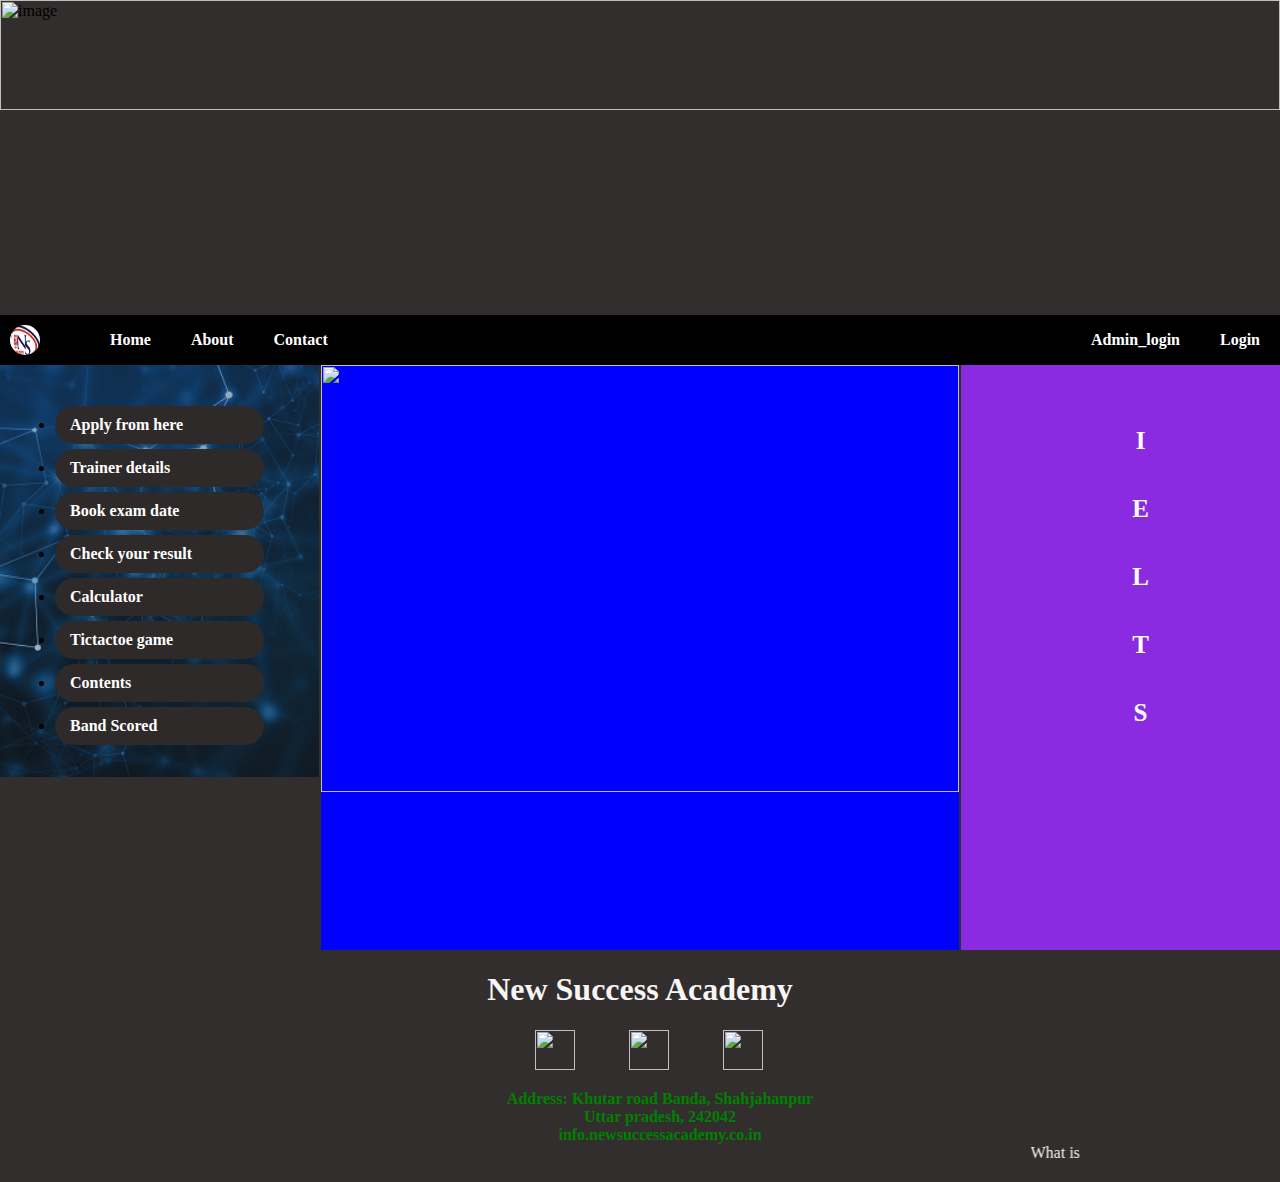
==== index.html @ c7f2c56c "Rename index.php to index.html" ====
<html lang="en">

<head>
	<meta charset="UTF-8">
	<meta http-equiv="X-UA-Compatible" content="IE=edge">
	<meta name="viewport" content="width=device-width, initial-scale=1.0">
	<title>Document</title>
	<link rel="stylesheet" type="text/css" href="./css/home.css">
	<!-- <script async custom-element="amp-ad" src="https://cdn.ampproject.org/v0/amp-ad-0.1.js"></script> -->
</head>

<body>
	<div class="top_image">
		<img src="https://englishtribuneimages.blob.core.windows.net/gallary-content/2022/8/2022_8$largeimg_112870773.jpg"
			alt="image">
	</div>
	<div class="navbar">
		<img class="logo" src="./images/logo.jpeg" alt="logo">
		<nav class="nav">
			<ul class="left">

				<li><a href="home.php">Home</a></li>
				<li><a href="about_us.php">About</a></li>
				<li><a href="contact_us.php">Contact</a></li>
			</ul>
			<ul class="right">
				<li><a href="adminlogin.php">Admin_login</a></li>
				<li><a href="login.php">Login</a></li>
			</ul>
		</nav>
	</div>

	<section class="main">
		<div class="main1" style="background-image: url('./images/side.png');">
			<ol>
				<li><a href="login.php">Apply from here</a> </li>
				<li><a href="#">Trainer details</a> </li>
				<li><a href="https://www.ieltsidpindia.com/registration/registration?_ga=2.125687491.819941685.1657249495-1093898280.1633663440">Book exam date</a> </li>
				<li><a href="https://ielts.idp.com/results/check-your-result">Check your result</a> </li>
				<li><a href="calculator.php">Calculator</a> </li>
				<li><a href="tictactoe.php">Tictactoe game</a> </li>
				<li><a href="#">Contents</a> </li>
				<li><a href="#">Band Scored</a> </li>
			</ol>
		</div>

		<div class="main2">
			<img class="mySlides" src="./images/l11.JPG">
			<img class="mySlides" src="./images/l3.JPG">
			<img class="mySlides" src="./images/l44.PNG">
		</div>
		<div class="main3">
			<!-- <script async
				src="https://pagead2.googlesyndication.com/pagead/js/adsbygoogle.js?client=ca-pub-7726273936925057"
				crossorigin="anonymous"></script>
			 add 
			<ins class="adsbygoogle" style="display:block" data-ad-client="ca-pub-7726273936925057"
				data-ad-slot="3983001755" data-ad-format="auto" data-full-width-responsive="true"></ins>
			<script>
				(adsbygoogle = window.adsbygoogle || []).push({});
			</script> -->
			<center>
				<ol>
					<li>I</li>
					<li>E</li>
					<li>L</li>
					<li>T</li>
					<li>S</li>
				</ol>
			</center>


			<!-- <amp-ad width="100vw" height="320"
     type="adsense"
     data-ad-client="ca-pub-7726273936925057"
     data-ad-slot="3983001755"
     data-auto-format="rspv"
     data-full-width="">
  <div overflow=""></div>
</amp-ad> -->
		</div>
	</section>
	<!-- <br> -->
	<footer>
		<center>
			<h1>New Success Academy</h1>
			<div class="social">
				<a href="https://api.whatsapp.com/send?phone=918737067071&text=Hello Sir"><img style="width:40px;height:40px;margin-left: 18px" src="./images/Whatsapp.PNG"></a>
				<a href="http://instagram.com/_u/arjun__jossan/"><img style="width:40px;height:40px;" src="./images/insta_logo.PNG"></a>
				<a href="http://www.facebook.com/profile.php?id=100026847771882"><img style="width:40px;height:40px;" src="./images/face_book.PNG"></a>
			</div>
			<div>
				<ul style="list-style-type:none">
					<li style="color:green;font-weight: bolder;">Address: Khutar road Banda, Shahjahanpur</li>
					<li style="color:green;font-weight: bolder;">Uttar pradesh, 242042</li>
					<li style="color:green;font-weight: bolder;">info.newsuccessacademy.co.in</li>
					<li style="margin: 0px 200px;"><marquee directions= "right" width="100%" style=" color: rgb(248, 248, 248);">What is IELTS? The International English Language Test (IELTS) is designed to help you work, study or migrate to a country where English is the native language. This includes countries such as Australia, Canada, New Zealand, the UK and USA.</marquee></li>
				  </ul>
			</div>
		</center>

	</footer>

	<script>
		var myIndex = 0;
		carousel();

		function carousel() {
			var i;
			var x = document.getElementsByClassName("mySlides");
			for (i = 0; i < x.length; i++) {
				x[i].style.display = "none";
			}
			myIndex++;
			if (myIndex > x.length) { myIndex = 1 }
			x[myIndex - 1].style.display = "block";
			setTimeout(carousel, 2000); // Change image every 2 seconds
		}
	</script>

</body>

</html>
---- css/home.css ----
body {
			margin: 0;
			background-color: rgb(51, 46, 46);
		}

		.navbar {
			display: flex;
			flex-direction: row;
			background-color: black;
			position: sticky;
			top: 0;
		}

		div nav {
			display: grid;
			grid-template-columns: 4.5fr 1fr;
		}

		nav ul li {
			list-style-type: none;
		}

		.logo {
			padding: 10px;
			width: 30px;
			height: 30px;
			border-radius: 25px;
		}

		nav ul li a {
			text-decoration: none;
			padding: 20px;
			color: white;
			font-weight: bolder;
		}

		nav ul {
			display: flex;
			flex-direction: row;
		}

		/* section main */
		.main {
			height: 65%;
			display: grid;
			grid-template-columns: 1fr 2fr 1fr;
			column-gap: 2px;
		}

		.main1 {
			/* background-color: rgb(242, 107, 107); */
			background-image: url("./images/side.png");
			background-repeat: no-repeat;
			background-size: 190%;
		}

		.main1 ol {
			list-style-type: disc;
			font-weight: bold;
			padding: 20px 50px;
		}

		.main1 ol li {
			background-color: rgb(46, 42, 42);
			padding: 10px 15px;
			margin: 5px;
			border-radius: 25px;
		}

		.main1 ol li a {
			color: white;
			text-decoration: none;
		}

		.main2 {
			background-color: blue;
		}

		.main2 img {
			height: 427px;
			width: 100%;
		}

		.main3 {
			 background-color: blueviolet; 
			/*background-image: url("side.PNG");*/
			background-repeat: no-repeat;
			background-size: 190%;
		}

		.main3 center ol {
			/* background-color: green; */
			list-style-type: none;
			padding-top: 8%;
		}

		.main3 center ol li {
			padding: 20px;
			font-weight: bolder;
			color: white;
			font-size: 25px;
		}

		.top_image img {
			width: 100%;
			height: 35%;
		}
		.social a{
			padding: 0px 25px;
		}
		footer{
			background-color:rgb(51, 46, 46);
		}
		footer h1{
			color: rgb(248, 246, 244);
		}
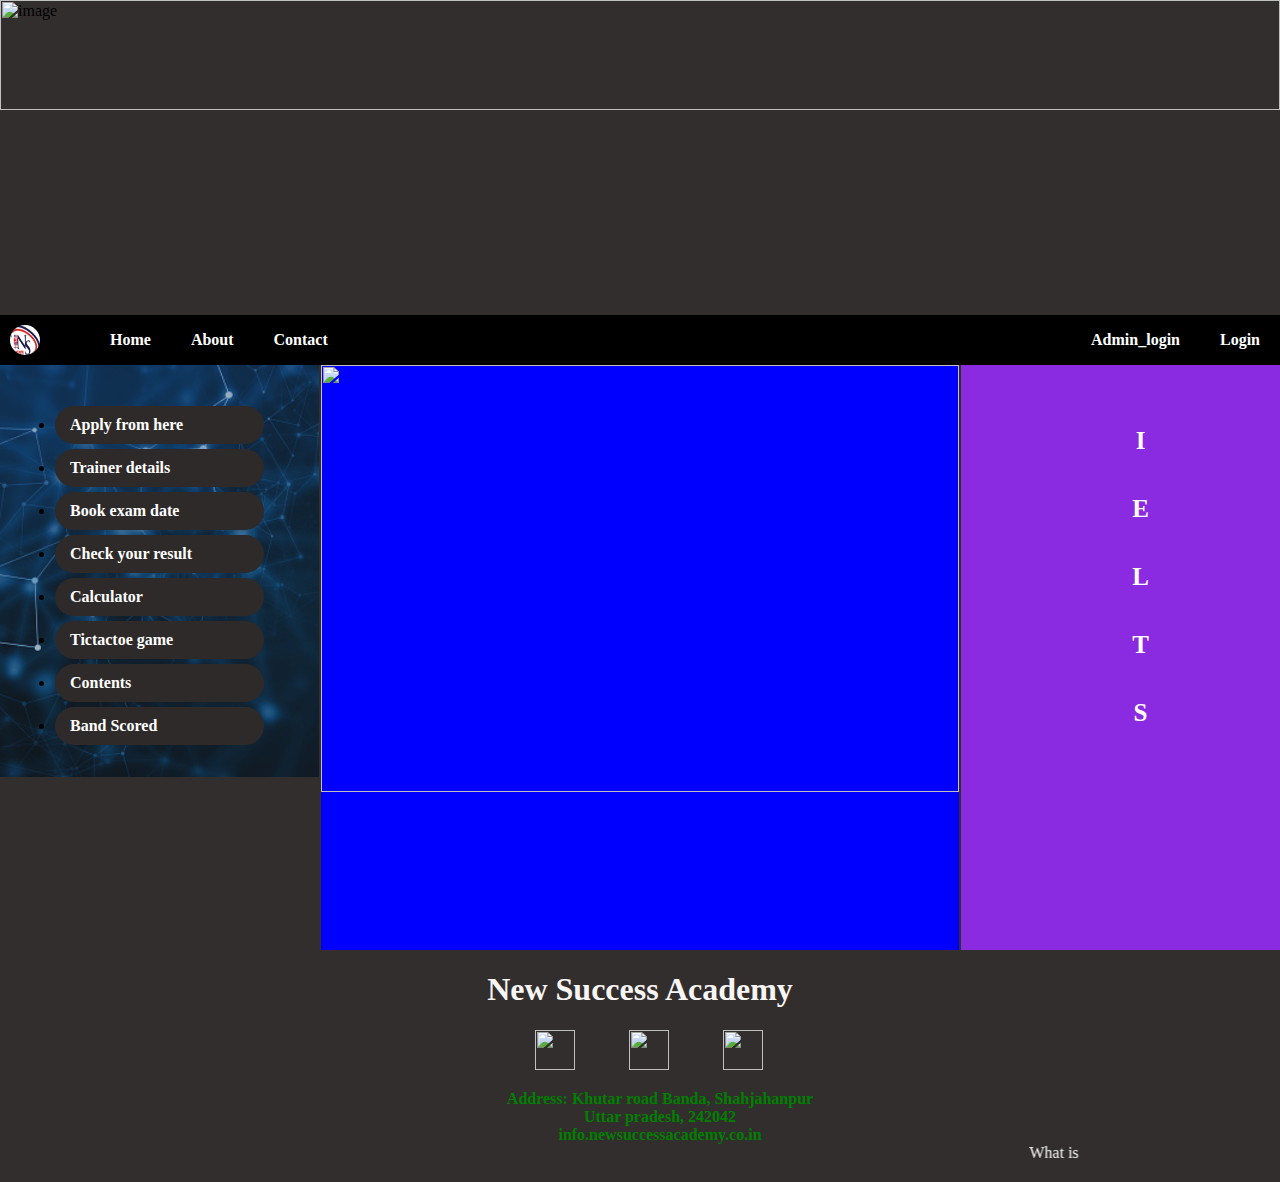
==== commit 720285e1: "Update index.html" ====
--- a/index.html
+++ b/index.html
@@ -20,7 +20,7 @@
 			<ul class="left">
 
 				<li><a href="home.php">Home</a></li>
-				<li><a href="about_us.php">About</a></li>
+				<li><a href="about_us.html">About</a></li>
 				<li><a href="contact_us.php">Contact</a></li>
 			</ul>
 			<ul class="right">
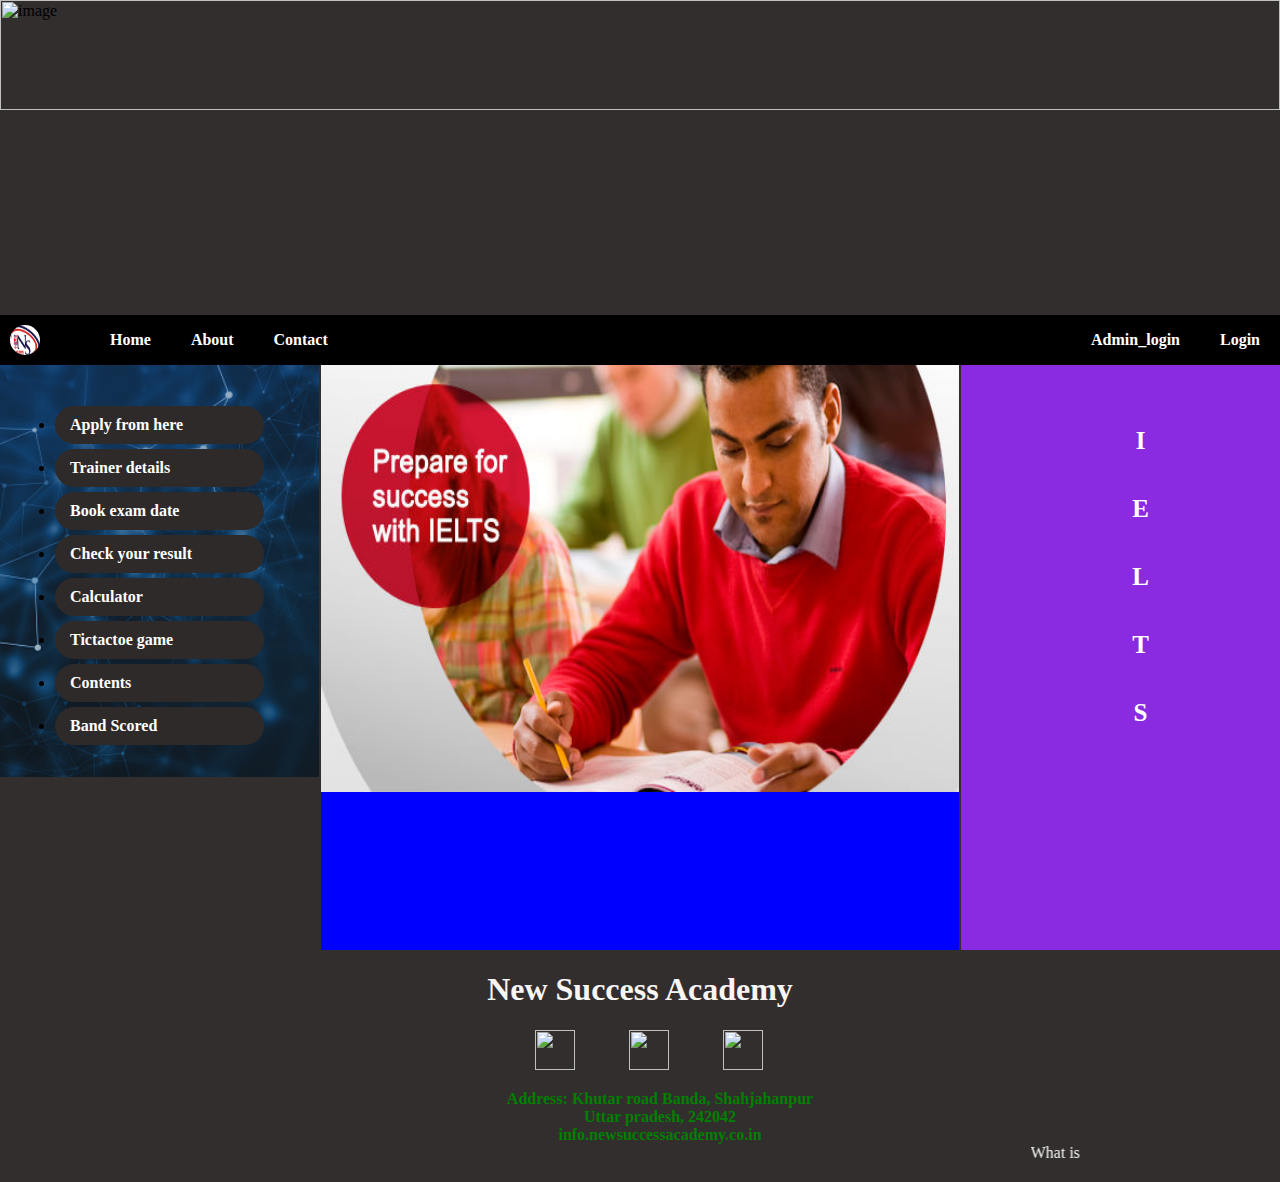
==== commit 8b9bc484: "Update index.html" ====
--- a/index.html
+++ b/index.html
@@ -45,9 +45,9 @@
 		</div>
 
 		<div class="main2">
-			<img class="mySlides" src="./images/l11.JPG">
-			<img class="mySlides" src="./images/l3.JPG">
-			<img class="mySlides" src="./images/l44.PNG">
+			<img class="mySlides" src="./images/l11.jpg">
+			<img class="mySlides" src="./images/l3.jpg">
+			<img class="mySlides" src="./images/l44.png">
 		</div>
 		<div class="main3">
 			<!-- <script async
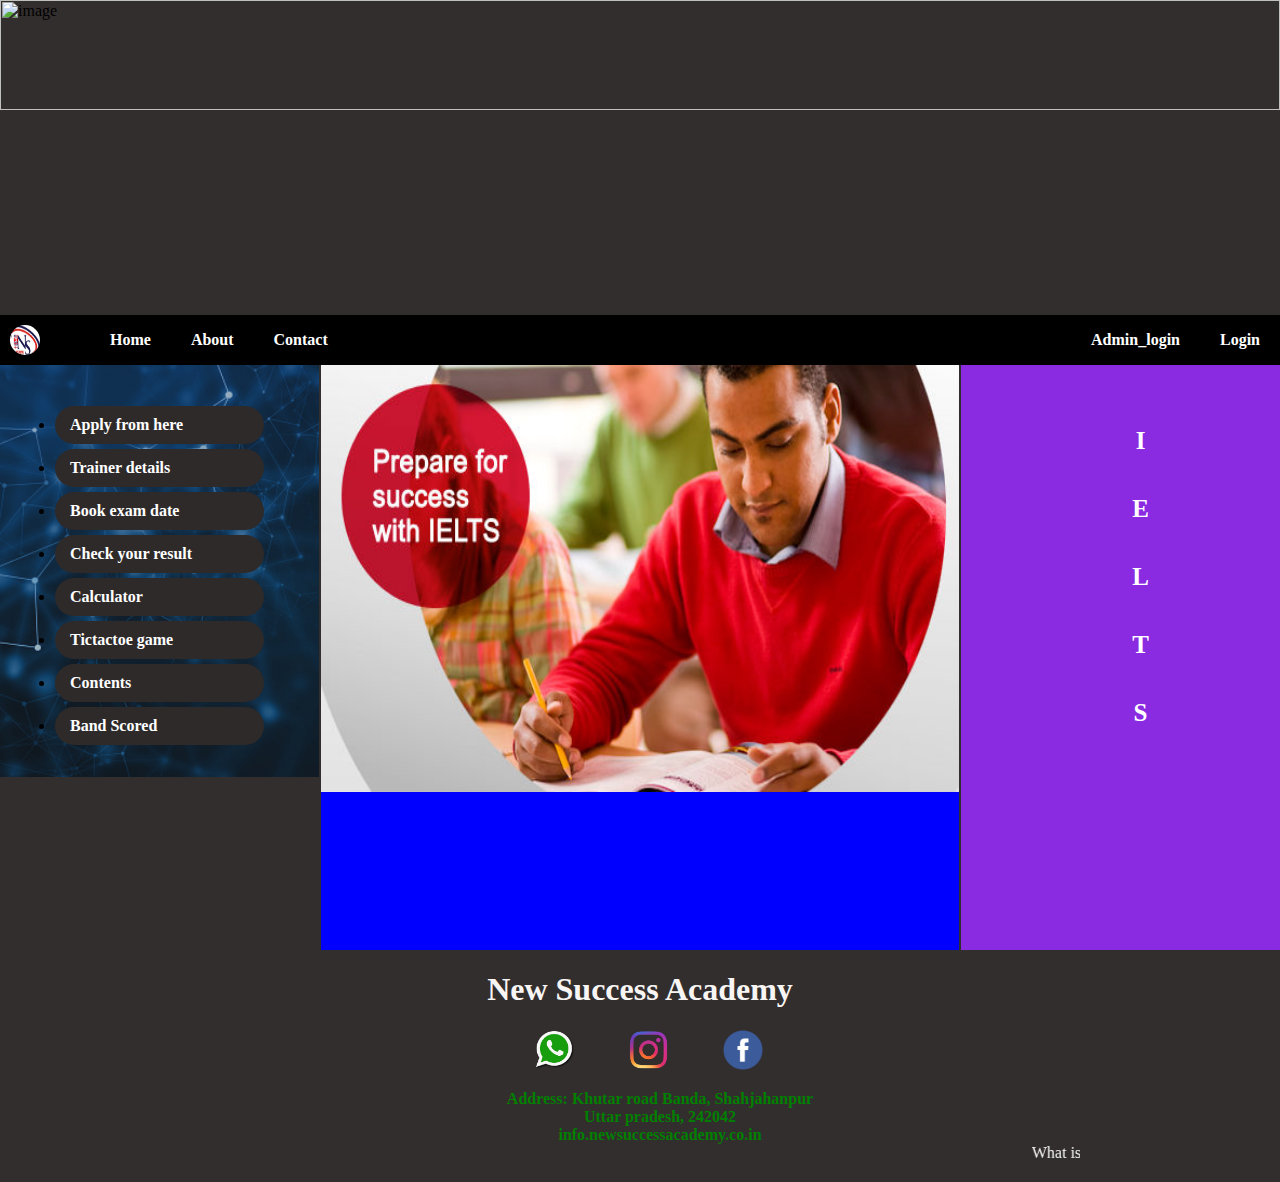
==== commit 371f50e0: "Update index.html" ====
--- a/index.html
+++ b/index.html
@@ -19,13 +19,13 @@
 		<nav class="nav">
 			<ul class="left">
 
-				<li><a href="home.php">Home</a></li>
+				<li><a href="home.html">Home</a></li>
 				<li><a href="about_us.html">About</a></li>
-				<li><a href="contact_us.php">Contact</a></li>
+				<li><a href="contact_us.html">Contact</a></li>
 			</ul>
 			<ul class="right">
-				<li><a href="adminlogin.php">Admin_login</a></li>
-				<li><a href="login.php">Login</a></li>
+				<li><a href="adminlogin.html">Admin_login</a></li>
+				<li><a href="login.html">Login</a></li>
 			</ul>
 		</nav>
 	</div>
@@ -37,8 +37,8 @@
 				<li><a href="#">Trainer details</a> </li>
 				<li><a href="https://www.ieltsidpindia.com/registration/registration?_ga=2.125687491.819941685.1657249495-1093898280.1633663440">Book exam date</a> </li>
 				<li><a href="https://ielts.idp.com/results/check-your-result">Check your result</a> </li>
-				<li><a href="calculator.php">Calculator</a> </li>
-				<li><a href="tictactoe.php">Tictactoe game</a> </li>
+				<li><a href="calculator.html">Calculator</a> </li>
+				<li><a href="tictactoe.html">Tictactoe game</a> </li>
 				<li><a href="#">Contents</a> </li>
 				<li><a href="#">Band Scored</a> </li>
 			</ol>
@@ -85,9 +85,9 @@
 		<center>
 			<h1>New Success Academy</h1>
 			<div class="social">
-				<a href="https://api.whatsapp.com/send?phone=918737067071&text=Hello Sir"><img style="width:40px;height:40px;margin-left: 18px" src="./images/Whatsapp.PNG"></a>
-				<a href="http://instagram.com/_u/arjun__jossan/"><img style="width:40px;height:40px;" src="./images/insta_logo.PNG"></a>
-				<a href="http://www.facebook.com/profile.php?id=100026847771882"><img style="width:40px;height:40px;" src="./images/face_book.PNG"></a>
+				<a href="https://api.whatsapp.com/send?phone=918737067071&text=Hello Sir"><img style="width:40px;height:40px;margin-left: 18px" src="./images/Whatsapp.png"></a>
+				<a href="http://instagram.com/_u/arjun__jossan/"><img style="width:40px;height:40px;" src="./images/insta_logo.png"></a>
+				<a href="http://www.facebook.com/profile.php?id=100026847771882"><img style="width:40px;height:40px;" src="./images/face_book.png"></a>
 			</div>
 			<div>
 				<ul style="list-style-type:none">
